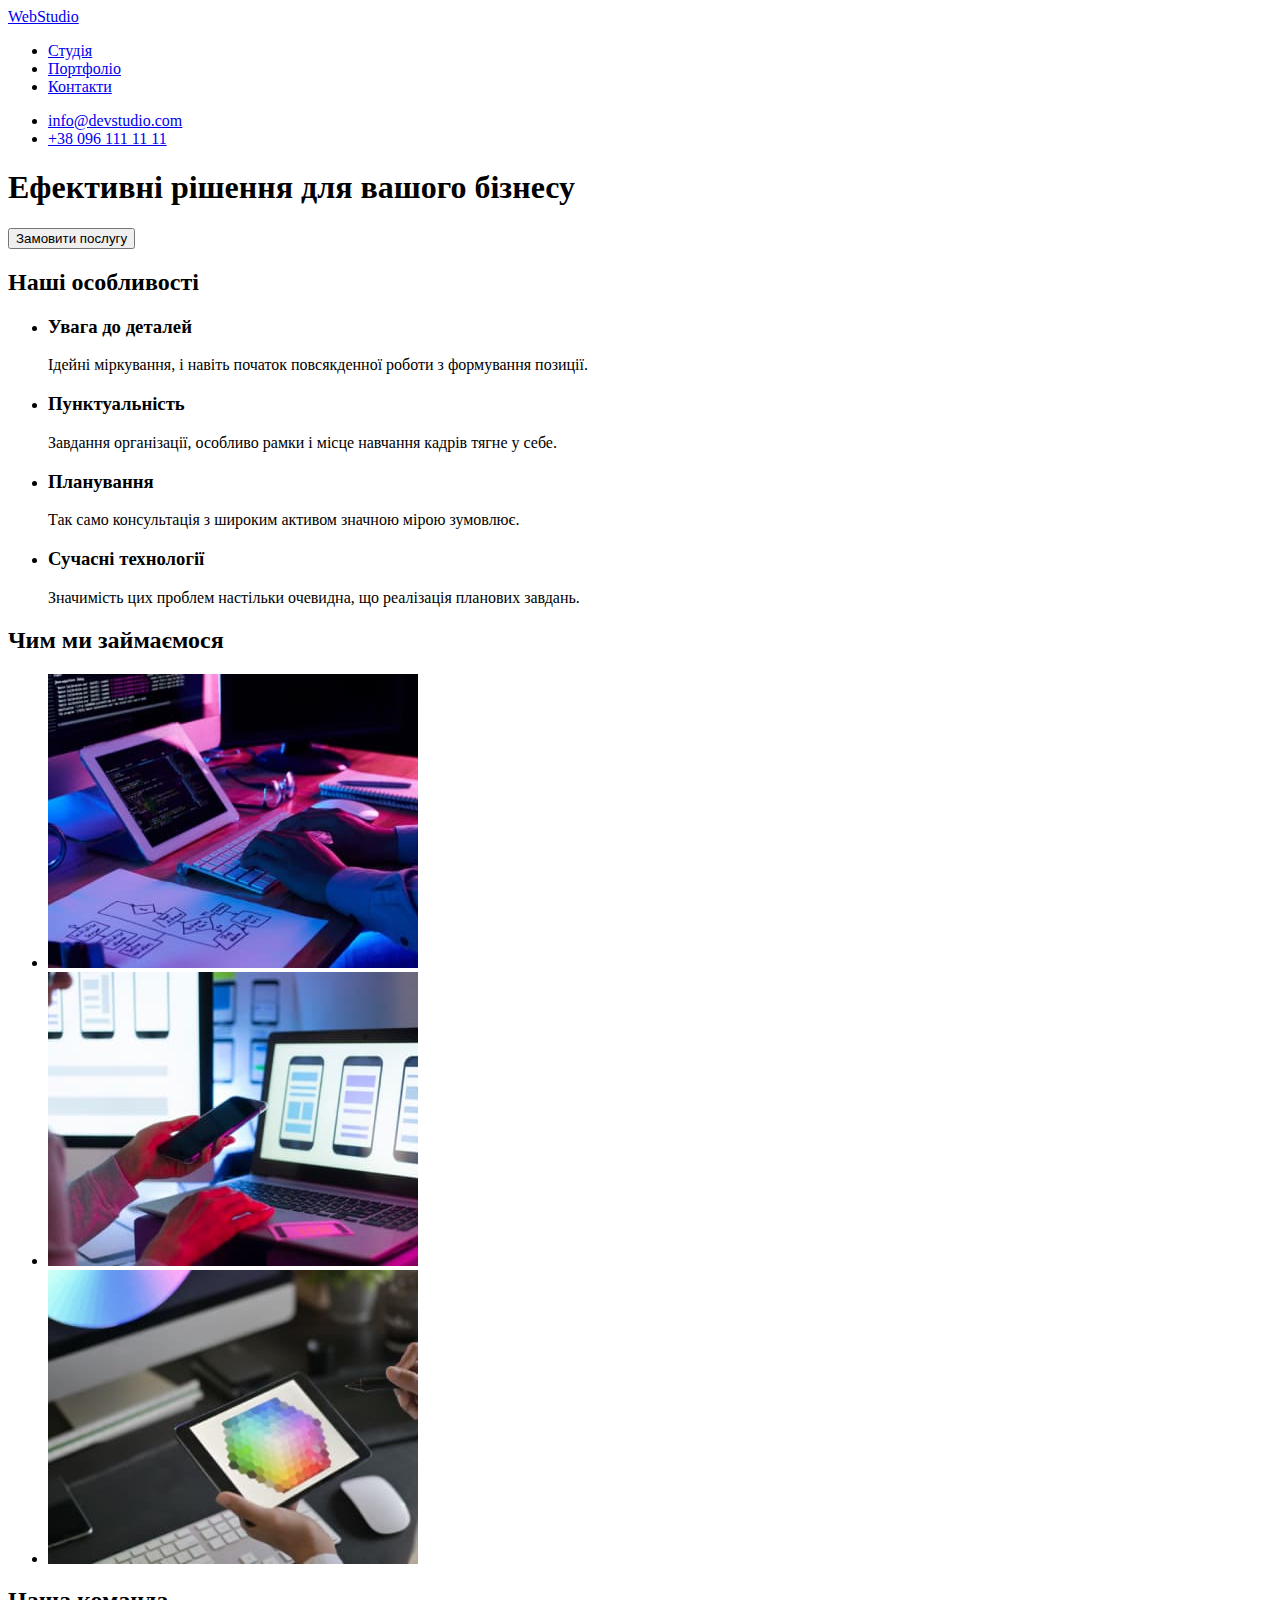
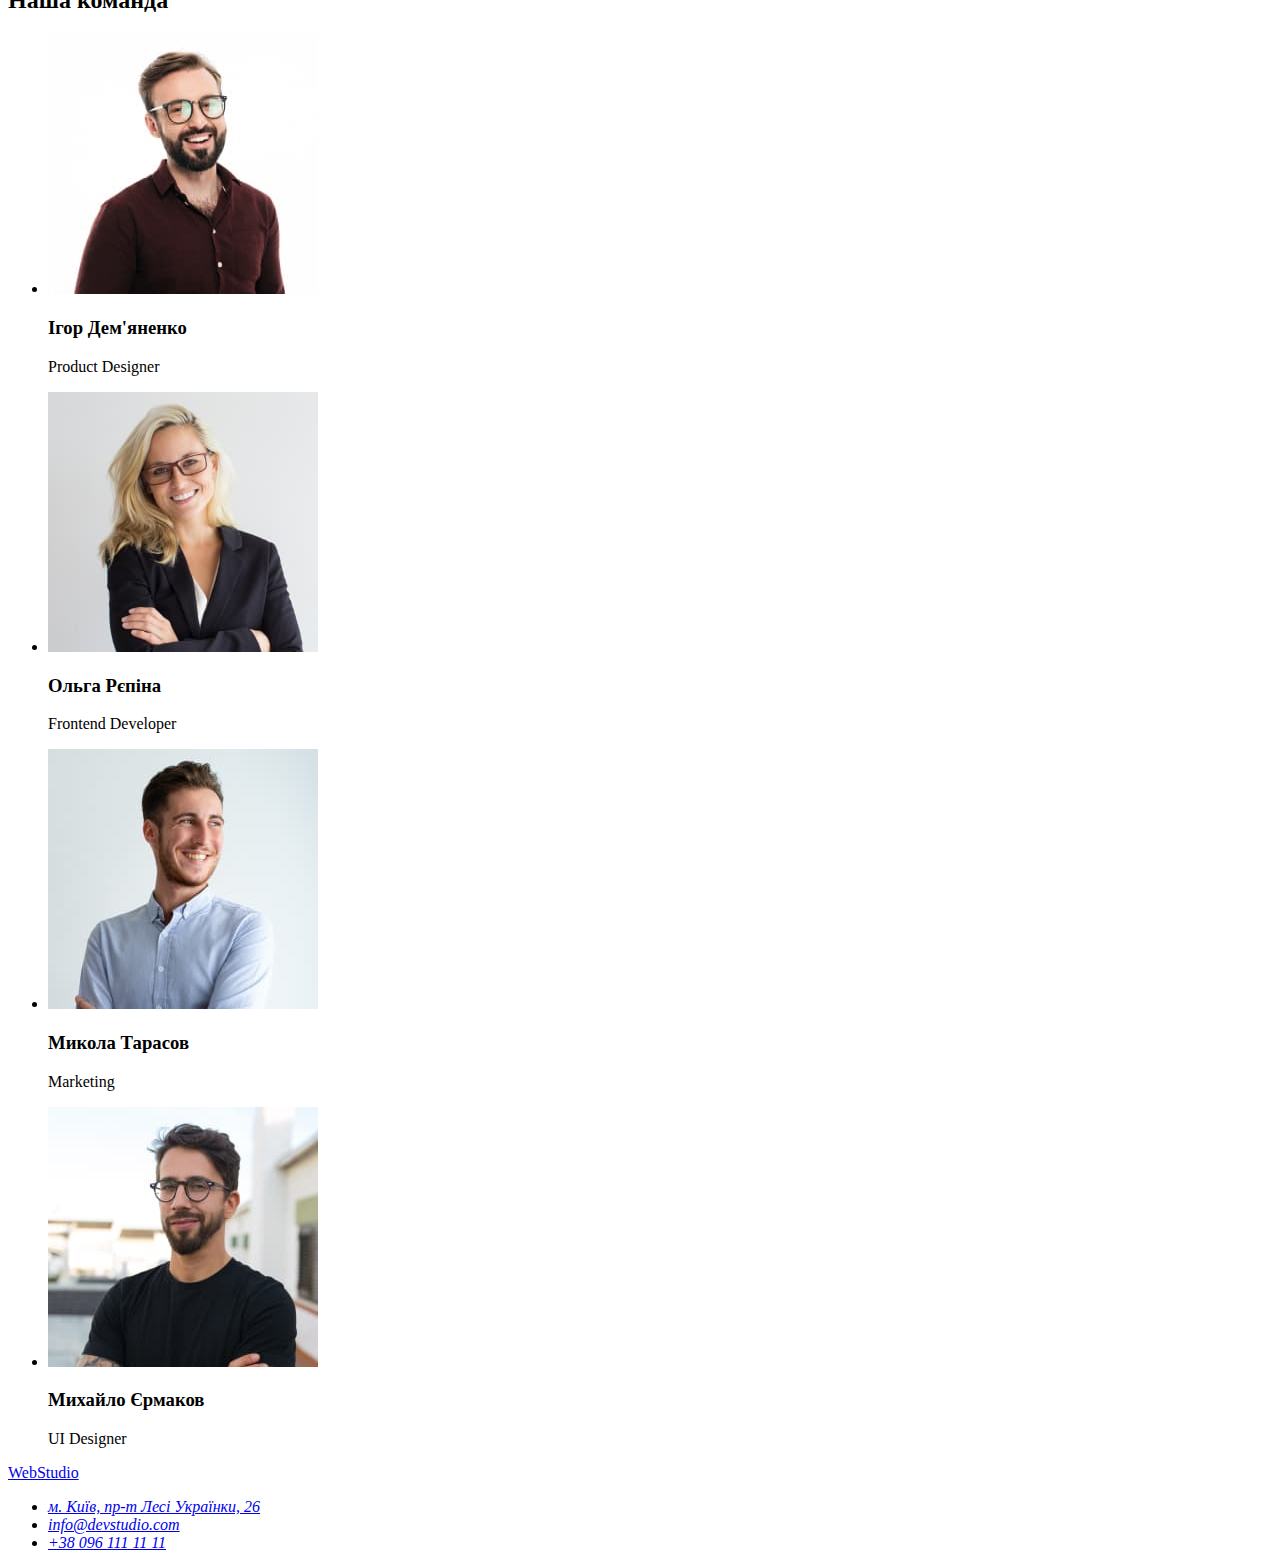
==== index.html @ 6642eb1c "додає сторінку портфоліо" ====
<!DOCTYPE html>
<html lang="uk">
  <head>
    <meta charset="UTF-8" />
    <meta http-equiv="X-UA-Compatible" content="IE=edge" />
    <meta name="viewport" content="width=device-width, initial-scale=1.0" />
    <title>Document</title>
  </head>
  <body>
    <header>
      <nav>
        <a href="./index.html">WebStudio</a>
        <ul>
          <li>
            <a href="#">Студія</a>
          </li>
          <li>
            <a href="./portfolio.html">Портфоліо</a>
          </li>
          <li>
            <a href="#">Контакти</a>
          </li>
        </ul>
      </nav>

      <ul>
        <li><a href="mailto:info@devstudio.com ">info@devstudio.com</a></li>
        <li>
          <a href="tel:+380961111111">+38 096 111 11 11</a>
        </li>
      </ul>
    </header>
    <main>
      <!--Герой-->

      <section>
        <h1>Ефективні рішення для вашого бізнесу</h1>

        <button type="button">Замовити послугу</button>
      </section>

      <!--Наші особливості-->

      <section>
        <h2>Наші особливості</h2>

        <ul>
          <li>
            <h3>Увага до деталей</h3>
            <p>
              Ідейні міркування, і навіть початок повсякденної роботи з
              формування позиції.
            </p>
          </li>

          <li>
            <h3>Пунктуальність</h3>
            <p>
              Завдання організації, особливо рамки і місце навчання кадрів тягне
              у себе.
            </p>
          </li>

          <li>
            <h3>Планування</h3>
            <p>
              Так само консультація з широким активом значною мірою зумовлює.
            </p>
          </li>
          <li>
            <h3>Сучасні технології</h3>
            <p>
              Значимість цих проблем настільки очевидна, що реалізація планових
              завдань.
            </p>
          </li>
        </ul>
      </section>

      <!--Чим ми займаємося-->

      <section>
        <h2>Чим ми займаємося</h2>

        <ul>
          <li>
            <img
              src="./images/3-1.jpg"
              alt="Людина працює за комп'ютером"
              width="370"
            />
          </li>
          <li>
            <img
              src="./images/3-2.jpg"
              alt="Людина працює зі смартфоном"
              width="370"
            />
          </li>
          <li>
            <img
              src="./images/3-3.jpg"
              alt="Людина працює на планшеті"
              width="370"
            />
          </li>
        </ul>
      </section>

      <!--Наша команда-->

      <section>
        <h2>Наша команда</h2>
        <ul>
          <li>
            <img
              src="./images/4-1.jpg"
              alt="Чоловік у червоній сорочці"
              width="270"
            />
            <h3>Ігор Дем'яненко</h3>
            <p>Product Designer</p>
          </li>
          <li>
            <img src="./images/4-2.jpg" alt="Ефектна блондинка" width="270" />
            <h3>Ольга Рєпіна</h3>
            <p>Frontend Developer</p>
          </li>
          <li>
            <img
              src="./images/4-3.jpg"
              alt="Чоловік у білій сорочці"
              width="270"
            />
            <h3>Микола Тарасов</h3>
            <p>Marketing</p>
          </li>
          <li>
            <img
              src="./images/4-4.jpg"
              alt="Чоловік у чорній футболці"
              width="270"
            />
            <h3>Михайло Єрмаков</h3>
            <p>UI Designer</p>
          </li>
        </ul>
      </section>
    </main>
    <footer>
      <a href="./index.html">WebStudio</a>
      <address>
        <ul>
          <li>
            <a
              href="https://www.google.com/maps/place/%D0%B1%D1%83%D0%BB%D1%8C%D0%B2%D0%B0%D1%80+%D0%9B%D0%B5%D1%81%D1%96+%D0%A3%D0%BA%D1%80%D0%B0%D1%97%D0%BD%D0%BA%D0%B8,+26,+%D0%9A%D0%B8%D1%97%D0%B2,+02000/@50.4265807,30.5383858,17z/data=!3m1!4b1!4m5!3m4!1s0x40d4cf0e033ecbe9:0x57a4dffefec77da0!8m2!3d50.4265807!4d30.5383858"
              >м. Київ, пр-т Лесі Українки, 26</a
            >
          </li>
          <li><a href="mailto:info@devstudio.com ">info@devstudio.com</a></li>
          <li>
            <a href="tel:+380961111111">+38 096 111 11 11</a>
          </li>
        </ul>
      </address>
    </footer>
  </body>
</html>
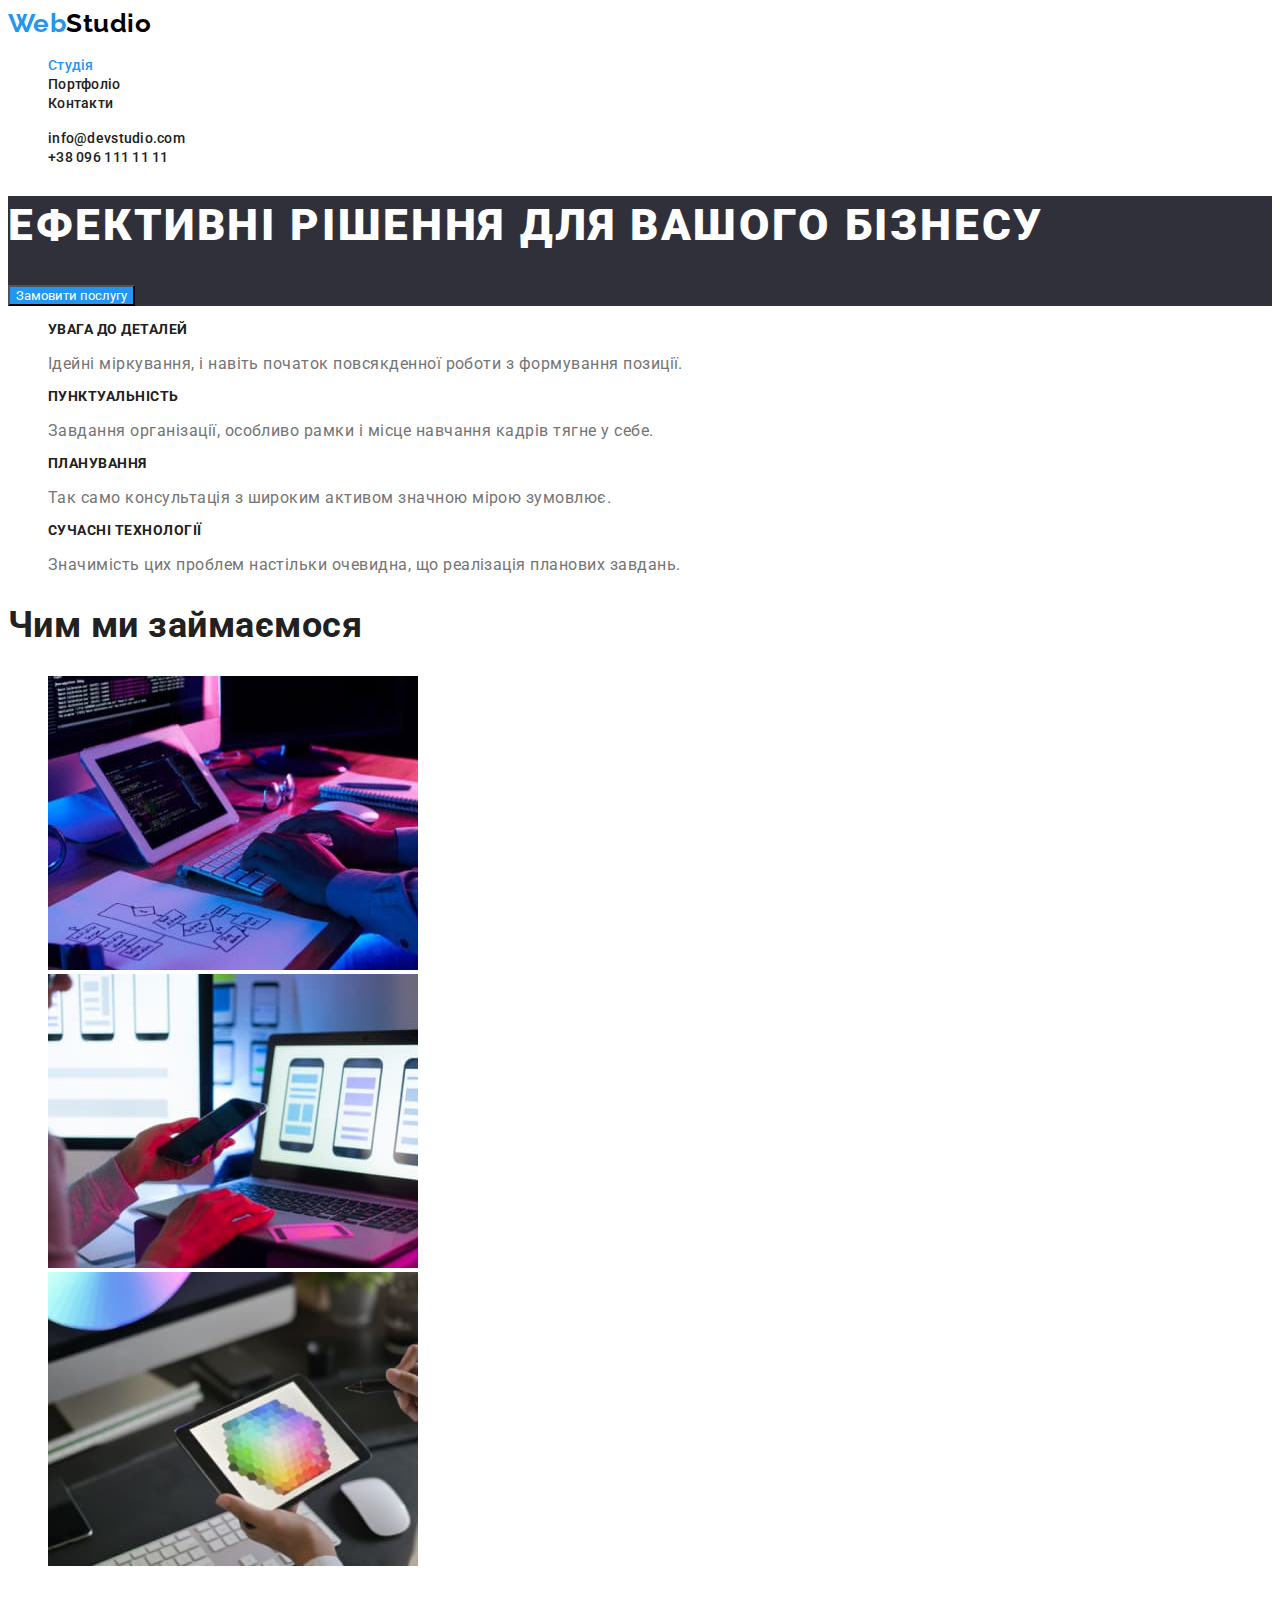
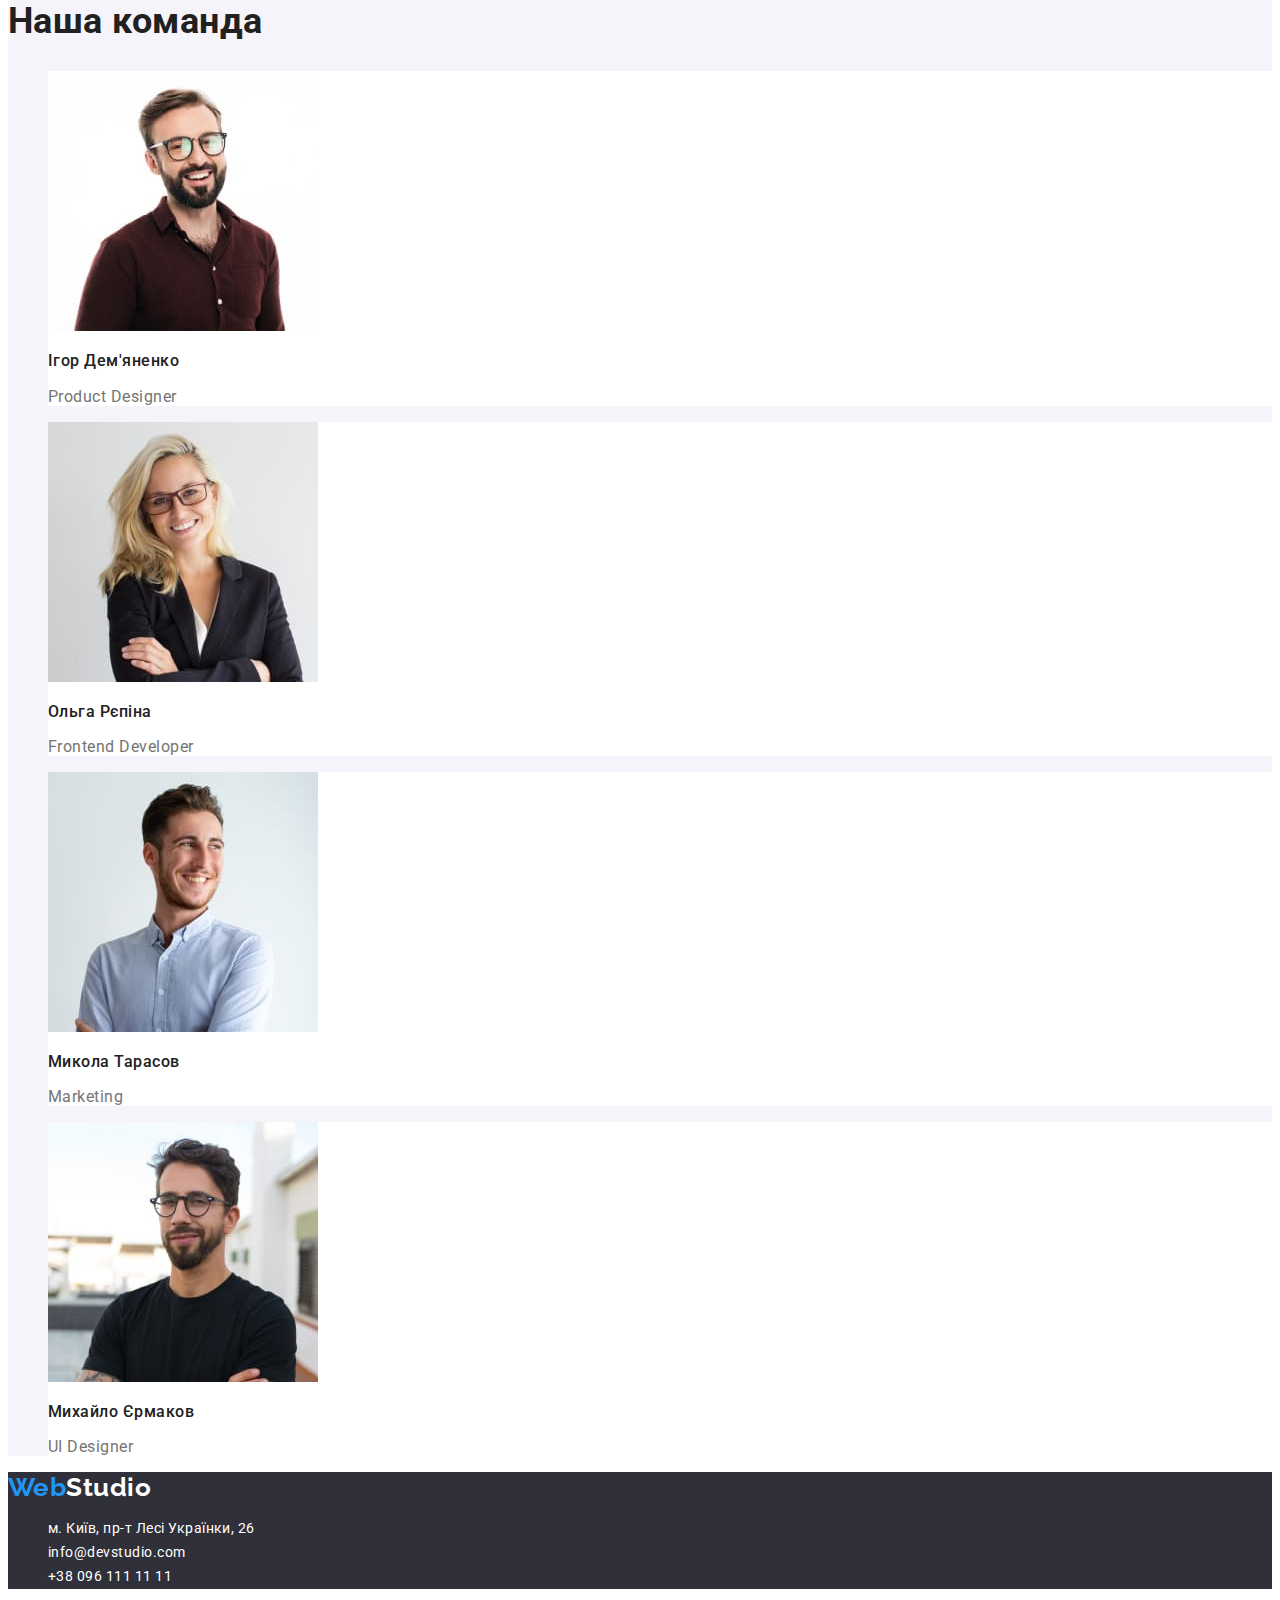
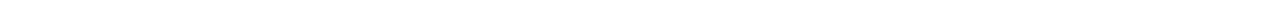
==== commit 03189cb0: "виправлено помилки css" ====
--- a/index.html
+++ b/index.html
@@ -5,48 +5,61 @@
     <meta http-equiv="X-UA-Compatible" content="IE=edge" />
     <meta name="viewport" content="width=device-width, initial-scale=1.0" />
     <title>Document</title>
+    <link
+      href="https://fonts.googleapis.com/css2?family=Raleway:wght@700&family=Roboto:wght@400;500;700;900&display=swap"
+      rel="stylesheet"
+    />
+    <link rel="stylesheet" href="./css/styles.css" />
   </head>
   <body>
+    <!-- Хедер -->
+
     <header>
       <nav>
-        <a href="./index.html">WebStudio</a>
-        <ul>
+        <a href="./index.html" class="logo">
+          Web<span class="logo-title-black">Studio</span>
+        </a>
+        <ul class="site-nav">
           <li>
-            <a href="#">Студія</a>
+            <a href="./index.html" class="linc current">Студія</a>
           </li>
           <li>
-            <a href="./portfolio.html">Портфоліо</a>
+            <a href="./portfolio.html" class="linc">Портфоліо</a>
           </li>
           <li>
-            <a href="#">Контакти</a>
+            <a href="#" class="linc">Контакти</a>
           </li>
         </ul>
       </nav>
 
-      <ul>
-        <li><a href="mailto:info@devstudio.com ">info@devstudio.com</a></li>
+      <ul class="contact-nav">
         <li>
-          <a href="tel:+380961111111">+38 096 111 11 11</a>
+          <a href="mailto:info@devstudio.com " class="contact"
+            >info@devstudio.com</a
+          >
+        </li>
+        <li>
+          <a href="tel:+380961111111" class="contact">+38 096 111 11 11</a>
         </li>
       </ul>
     </header>
     <main>
       <!--Герой-->
 
-      <section>
-        <h1>Ефективні рішення для вашого бізнесу</h1>
+      <section class="hero">
+        <h1 class="hero-title">Ефективні рішення для вашого бізнесу</h1>
 
-        <button type="button">Замовити послугу</button>
+        <button class="hero-button" type="button">Замовити послугу</button>
       </section>
 
       <!--Наші особливості-->
 
-      <section>
-        <h2>Наші особливості</h2>
+      <section class="section">
+        <h2 class="visually-hidden">Наші особливості</h2>
 
         <ul>
           <li>
-            <h3>Увага до деталей</h3>
+            <h3 class="element-title">Увага до деталей</h3>
             <p>
               Ідейні міркування, і навіть початок повсякденної роботи з
               формування позиції.
@@ -54,7 +67,7 @@
           </li>
 
           <li>
-            <h3>Пунктуальність</h3>
+            <h3 class="element-title">Пунктуальність</h3>
             <p>
               Завдання організації, особливо рамки і місце навчання кадрів тягне
               у себе.
@@ -62,13 +75,13 @@
           </li>
 
           <li>
-            <h3>Планування</h3>
+            <h3 class="element-title">Планування</h3>
             <p>
               Так само консультація з широким активом значною мірою зумовлює.
             </p>
           </li>
           <li>
-            <h3>Сучасні технології</h3>
+            <h3 class="element-title">Сучасні технології</h3>
             <p>
               Значимість цих проблем настільки очевидна, що реалізація планових
               завдань.
@@ -79,8 +92,8 @@
 
       <!--Чим ми займаємося-->
 
-      <section>
-        <h2>Чим ми займаємося</h2>
+      <section class="section">
+        <h2 class="section-title">Чим ми займаємося</h2>
 
         <ul>
           <li>
@@ -109,57 +122,66 @@
 
       <!--Наша команда-->
 
-      <section>
-        <h2>Наша команда</h2>
+      <section class="section-team">
+        <h2 class="section-title">Наша команда</h2>
         <ul>
-          <li>
+          <li class="fon-tim">
             <img
               src="./images/4-1.jpg"
               alt="Чоловік у червоній сорочці"
               width="270"
             />
-            <h3>Ігор Дем'яненко</h3>
+            <h3 class="tim-title">Ігор Дем'яненко</h3>
             <p>Product Designer</p>
           </li>
-          <li>
+          <li class="fon-tim">
             <img src="./images/4-2.jpg" alt="Ефектна блондинка" width="270" />
-            <h3>Ольга Рєпіна</h3>
+            <h3 class="tim-title">Ольга Рєпіна</h3>
             <p>Frontend Developer</p>
           </li>
-          <li>
+          <li class="fon-tim">
             <img
               src="./images/4-3.jpg"
               alt="Чоловік у білій сорочці"
               width="270"
             />
-            <h3>Микола Тарасов</h3>
+            <h3 class="tim-title">Микола Тарасов</h3>
             <p>Marketing</p>
           </li>
-          <li>
+          <li class="fon-tim">
             <img
               src="./images/4-4.jpg"
               alt="Чоловік у чорній футболці"
               width="270"
             />
-            <h3>Михайло Єрмаков</h3>
+            <h3 class="tim-title">Михайло Єрмаков</h3>
             <p>UI Designer</p>
           </li>
         </ul>
       </section>
     </main>
-    <footer>
-      <a href="./index.html">WebStudio</a>
-      <address>
+    <footer class="footer">
+      <a href="./index.html" class="logo"
+        >Web<span class="title-logo-light">Studio</span>
+      </a>
+      <address class="adress-nav">
         <ul>
           <li>
             <a
-              href="https://www.google.com/maps/place/%D0%B1%D1%83%D0%BB%D1%8C%D0%B2%D0%B0%D1%80+%D0%9B%D0%B5%D1%81%D1%96+%D0%A3%D0%BA%D1%80%D0%B0%D1%97%D0%BD%D0%BA%D0%B8,+26,+%D0%9A%D0%B8%D1%97%D0%B2,+02000/@50.4265807,30.5383858,17z/data=!3m1!4b1!4m5!3m4!1s0x40d4cf0e033ecbe9:0x57a4dffefec77da0!8m2!3d50.4265807!4d30.5383858"
+              href="https://goo.gl/maps/hLnJLnm5KdbcXGnV6"
+              target="_blank"
+              rel="noopener noreferrer nofollow"
+              class="adress"
               >м. Київ, пр-т Лесі Українки, 26</a
             >
           </li>
-          <li><a href="mailto:info@devstudio.com ">info@devstudio.com</a></li>
           <li>
-            <a href="tel:+380961111111">+38 096 111 11 11</a>
+            <a href="mailto:info@devstudio.com " class="adress"
+              >info@devstudio.com</a
+            >
+          </li>
+          <li>
+            <a href="tel:+380961111111" class="adress">+38 096 111 11 11</a>
           </li>
         </ul>
       </address>
--- a/css/styles.css
+++ b/css/styles.css
@@ -0,0 +1,208 @@
+/* Основний колір тексту #757575 */
+/* Другорядний колір тексту #212121 */
+/* Білий #FFFFFF*/
+/* Чорний #000000/
+/* Синій #2196F3 */
+/* Акцент #2196F3*/
+/* Колір фону героя #2F303A  */
+/* Другорядний колір фону #F5F4FA  */
+
+
+:root{
+    --primary-text-color: #757575;
+    --secondary-text-color: #212121;
+    --accent: #2196F3;
+    --hero-background-color: #2F303A;
+    --secondary-background-color: #F5F4FA;
+    --white-color: #FFFFFF;
+    --black-color: #000000;
+    --bhero-button-active:#188CE8;
+   
+}
+
+body {
+    color: var(--primary-text-color);
+    background-color: var(--white-color);
+    font-family: Roboto, sans-serif;
+    letter-spacing: 0.03em;
+}
+
+ul {
+    list-style: none;
+}
+
+/* Хедер */
+.logo{
+    color: var(--accent);
+    font-family: Raleway;
+            font-weight: 700;
+        font-size: 26px;
+        line-height: 1.2;
+        text-decoration: none;
+}
+
+.logo-title-black{
+    color: var(--black-color);
+}
+
+
+.site-nav .linc {
+    color: var(--secondary-text-color);
+    font-weight: 500;
+        font-size: 14px;
+        line-height: 1.14;
+        letter-spacing: 0.02em;
+        text-decoration: none;
+}
+
+.site-nav .linc:hover, 
+.site-nav .linc:focus {
+color: var(--accent);
+}
+
+
+.site-nav .linc.current {
+    color: var(--accent);
+}
+
+.contact-nav .contact {
+    color: var(--secondary-text-color);
+    font-weight: 500;
+        font-size: 14px;
+        line-height: 1.14;
+        letter-spacing: 0.02em;
+        text-decoration: none;
+}
+
+.contact-nav .contact:hover,
+.contact-nav .contact:focus{
+    color: var(--accent);
+}
+
+
+/* Футер */
+
+.footer{
+    background-color: var(--hero-background-color);
+}
+
+.title-logo-light{
+    color: var(--white-color);
+}
+
+.adress-nav{
+    font-style: normal;
+        font-weight: 400;
+        font-size: 14px;
+        line-height: 1.71;
+}
+
+.adress-nav .adress{
+    color: var(--white-color);
+    text-decoration: none;
+}
+
+.adress-nav .adress:hover,
+.adress-nav .adress:focus{
+    color: var(--accent);
+}
+
+/* Герой */
+
+.hero{
+    color: var(--white-color);
+    background-color: var(--hero-background-color);
+}
+
+
+
+.hero-button{
+   color: var(--white-color);
+   background-color: var(--accent);
+   cursor: pointer;
+   font-family: inherit;
+}
+
+.hero-title{
+    font-weight: 900;
+font-size: 44px;
+line-height: 1.36;
+letter-spacing: 0.06em;
+text-transform: uppercase
+}
+
+.hero-button:hover,
+.hero-button:focus{
+background-color:var(--bhero-button-active);
+}
+
+/* Наші особливості */
+
+.section-title{
+    color: var(--secondary-text-color);
+    font-weight: 700;
+        font-size: 36px;
+        line-height: 1.17;
+}
+
+.visually-hidden {
+    position: absolute;
+    white-space: nowrap;
+    width: 1px;
+    height: 1px;
+    overflow: hidden;
+    border: 0;
+    padding: 0;
+    clip: rect(0 0 0 0);
+    clip-path: inset(50%);
+    margin: -1px;
+}
+
+.element-title{
+    color: var(--secondary-text-color);
+    font-size: 14px;
+        line-height: 1.14;
+    text-transform: uppercase;
+}
+/* Чим ми займаємося */
+
+/* Наша команда */
+
+.section-team{
+    background-color: var(--secondary-background-color);
+}
+
+.fon-tim{
+    background: var(--white-color);
+}
+.tim-title {
+    color: var(--secondary-text-color);
+    font-weight: 500;
+        font-size: 16px;
+        line-height: 1.19;
+}
+
+/* Нащі роботи */
+
+.filter-button{
+cursor: pointer;
+color: var(--secondary-text-color);
+background-color: var(--secondary-background-color);
+font-family: inherit;
+ }
+
+.filter-button:hover,
+ .filter-button:focus{
+    color: var(--white-color);
+    background-color: var(--accent);
+ }
+
+.works-title {
+    color: var(--secondary-text-color);
+    font-weight: 700;
+        font-size: 18px;
+        line-height: 2;
+        letter-spacing: 0.06em;
+}
+
+ 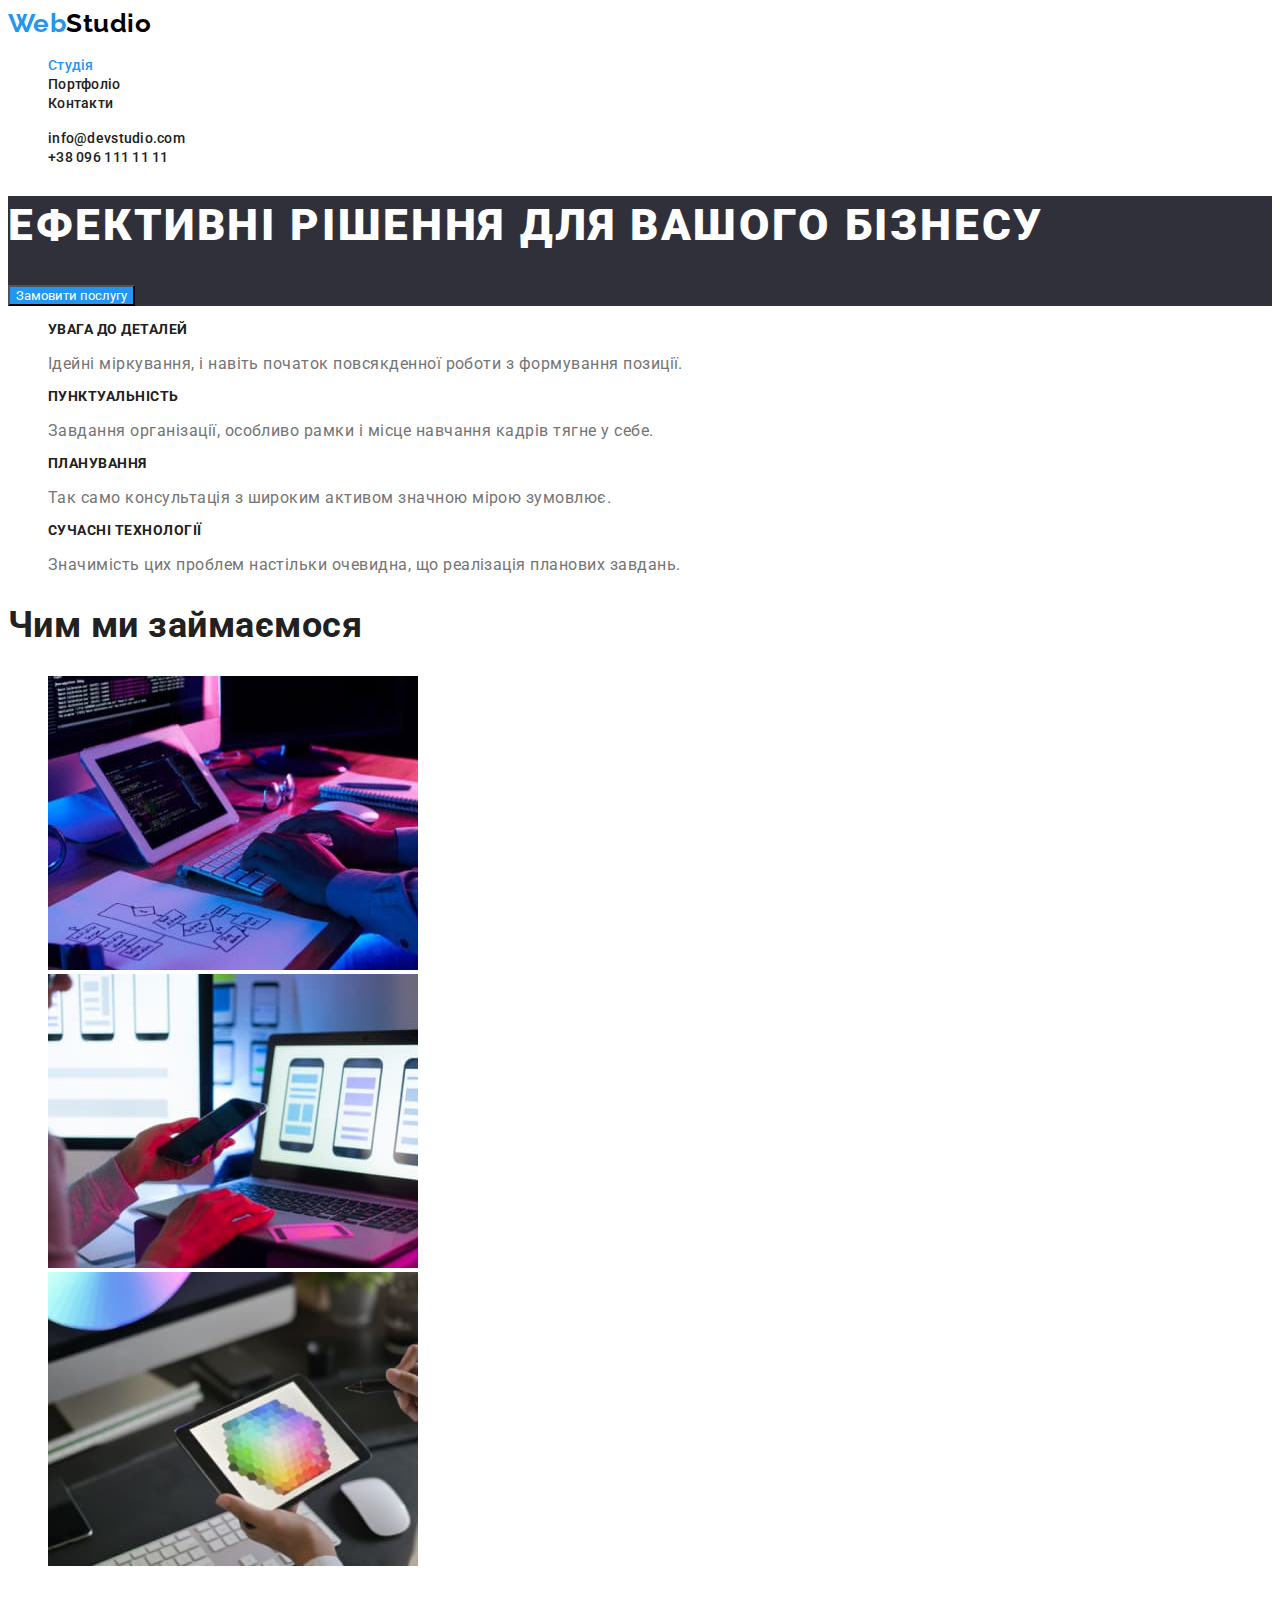
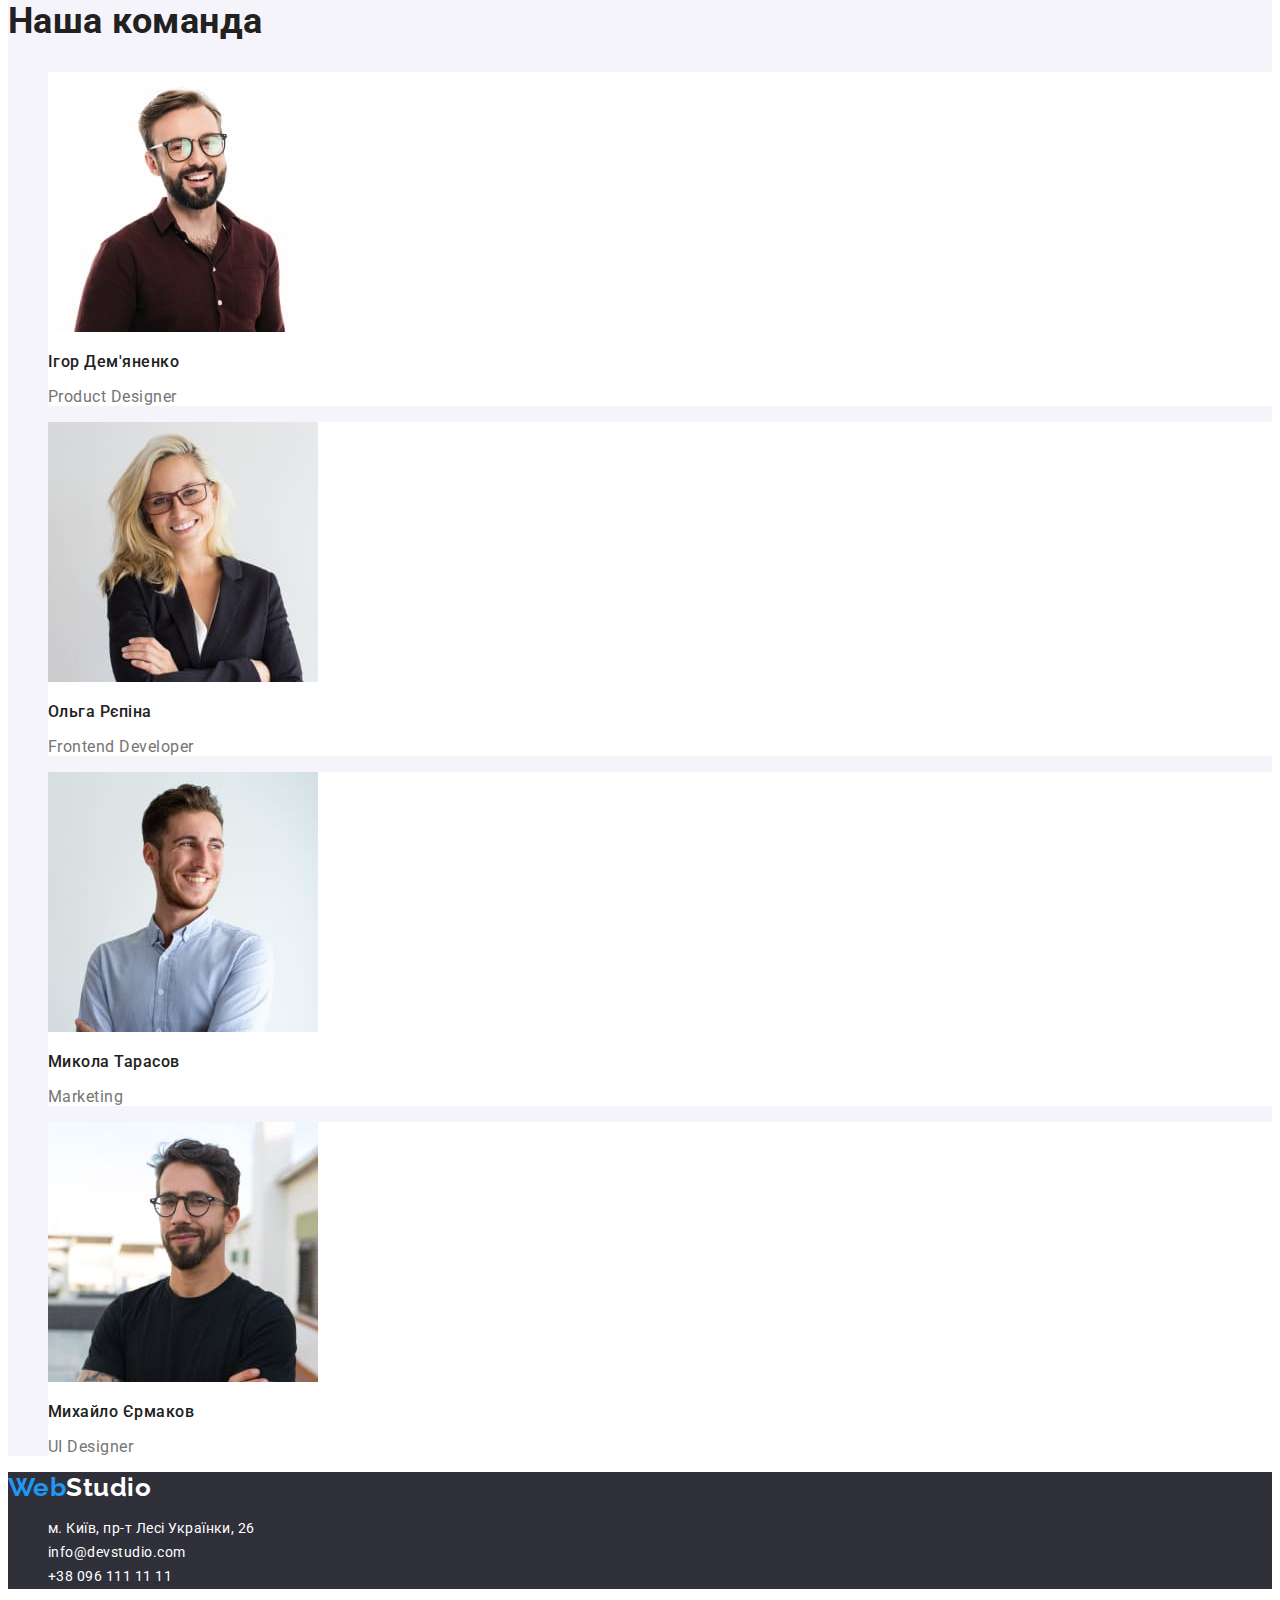
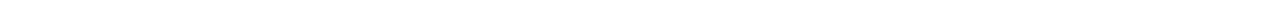
==== commit 561c0d21: "оформлює дз2" ====
--- a/index.html
+++ b/index.html
@@ -60,7 +60,7 @@
         <ul>
           <li>
             <h3 class="element-title">Увага до деталей</h3>
-            <p>
+            <p class="text">
               Ідейні міркування, і навіть початок повсякденної роботи з
               формування позиції.
             </p>
@@ -68,7 +68,7 @@
 
           <li>
             <h3 class="element-title">Пунктуальність</h3>
-            <p>
+            <p class="text">
               Завдання організації, особливо рамки і місце навчання кадрів тягне
               у себе.
             </p>
@@ -76,13 +76,13 @@
 
           <li>
             <h3 class="element-title">Планування</h3>
-            <p>
+            <p class="text">
               Так само консультація з широким активом значною мірою зумовлює.
             </p>
           </li>
           <li>
             <h3 class="element-title">Сучасні технології</h3>
-            <p>
+            <p class="text">
               Значимість цих проблем настільки очевидна, що реалізація планових
               завдань.
             </p>
@@ -132,12 +132,12 @@
               width="270"
             />
             <h3 class="tim-title">Ігор Дем'яненко</h3>
-            <p>Product Designer</p>
+            <p class="text-tim">Product Designer</p>
           </li>
           <li class="fon-tim">
             <img src="./images/4-2.jpg" alt="Ефектна блондинка" width="270" />
             <h3 class="tim-title">Ольга Рєпіна</h3>
-            <p>Frontend Developer</p>
+            <p class="text-tim">Frontend Developer</p>
           </li>
           <li class="fon-tim">
             <img
@@ -146,7 +146,7 @@
               width="270"
             />
             <h3 class="tim-title">Микола Тарасов</h3>
-            <p>Marketing</p>
+            <p class="text-tim">Marketing</p>
           </li>
           <li class="fon-tim">
             <img
@@ -155,7 +155,7 @@
               width="270"
             />
             <h3 class="tim-title">Михайло Єрмаков</h3>
-            <p>UI Designer</p>
+            <p class="text-tim">UI Designer</p>
           </li>
         </ul>
       </section>
--- a/css/styles.css
+++ b/css/styles.css
@@ -164,6 +164,11 @@
         line-height: 1.14;
     text-transform: uppercase;
 }
+
+.section .text{
+    font-size: 16px;
+        line-height: 1.19;
+}
 /* Чим ми займаємося */
 
 /* Наша команда */
@@ -181,6 +186,13 @@
         font-size: 16px;
         line-height: 1.19;
 }
+
+.section-team .text-tim{
+    font-size: 16px;
+        line-height: 19px;
+}
+
+
 
 /* Нащі роботи */
 
@@ -189,6 +201,9 @@
 color: var(--secondary-text-color);
 background-color: var(--secondary-background-color);
 font-family: inherit;
+font-weight: 500;
+    font-size: 16px;
+    line-height: 1.63;
  }
 
 .filter-button:hover,
@@ -197,12 +212,17 @@
     background-color: var(--accent);
  }
 
-.works-title {
-    color: var(--secondary-text-color);
-    font-weight: 700;
-        font-size: 18px;
+.section-works .works-title {
+    color: var(--secondary-text-color);
+           font-size: 18px;
         line-height: 2;
         letter-spacing: 0.06em;
 }
 
+
+.section-works .works-text{
+    font-size: 16px;
+        line-height: 1.9;
+}
+
  